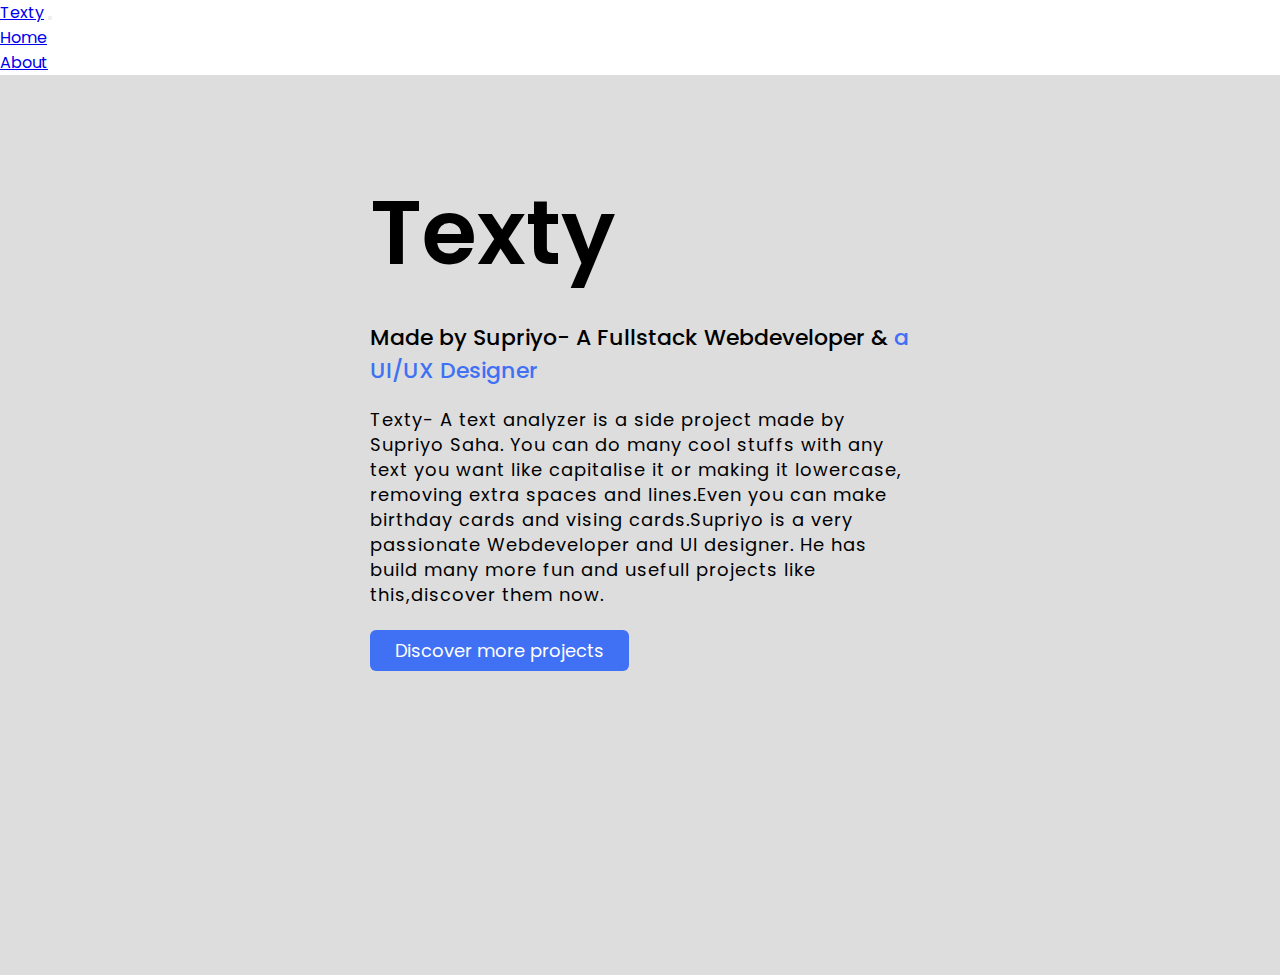
==== about.html @ 048db29f "more features" ====
<!doctype html>
<html lang="en">
  <head>
    <meta charset="utf-8">
    <meta name="viewport" content="width=device-width, initial-scale=1">
    <title>Texty-analyze your text for free</title>
    <link href="https://cdn.jsdelivr.net/npm/bootstrap@5.3.0-alpha3/dist/css/bootstrap.min.css" rel="stylesheet" integrity="sha384-KK94CHFLLe+nY2dmCWGMq91rCGa5gtU4mk92HdvYe+M/SXH301p5ILy+dN9+nJOZ" crossorigin="anonymous">
    <link rel="stylesheet" href="styles.css">
  </head>
  <body>
    <nav class="navbar navbar-expand-lg bg-body-tertiary bg-dark" data-bs-theme="dark">
        <div class="container-fluid">
          <a class="navbar-brand" href="#">Texty</a>
          <button class="navbar-toggler" type="button" data-bs-toggle="collapse" data-bs-target="#navbarNav" aria-controls="navbarNav" aria-expanded="false" aria-label="Toggle navigation">
            <span class="navbar-toggler-icon"></span>
          </button>
          <div class="collapse navbar-collapse" id="navbarNav">
            <ul class="navbar-nav">
              <li class="nav-item">
                <a class="nav-link" aria-current="page" href="/">Home</a>
              </li>
              <li class="nav-item">
                <a class="nav-link active" href="about.html">About</a>
              </li>
            </ul>
          </div>
        </div>
      </nav>

      <section class="about-us">
        <div class="about">
          <!--<img src="girl.png" class="pic">-->
          <div class="text">
            <h2>Texty</h2>
            <h5>Made by Supriyo- A Fullstack Webdeveloper & <span> a UI/UX Designer</span></h5>
              <p>Texty- A text analyzer is a side project made by Supriyo Saha. You can do many cool stuffs with any text you want like capitalise it or making it lowercase, removing extra spaces and lines.Even you can make birthday cards and vising cards.Supriyo is a very passionate Webdeveloper and UI designer. He has build many more fun and usefull projects like this,discover them now.</p>
            <div class="data">
            <a href="https://github.com/Rio-awsm" class="projects">Discover more projects</a>
            </div>
          </div>
        </div>
      </section>

    <script src="https://cdn.jsdelivr.net/npm/bootstrap@5.3.0-alpha3/dist/js/bootstrap.bundle.min.js" integrity="sha384-ENjdO4Dr2bkBIFxQpeoTz1HIcje39Wm4jDKdf19U8gI4ddQ3GYNS7NTKfAdVQSZe" crossorigin="anonymous"></script>
  </body>
</html>
---- styles.css ----
@import url('https://fonts.googleapis.com/css2?family=Poppins:wght@200;300;400;500&display=swap');
*{
  margin: 0;
  padding: 0;
  box-sizing: border-box;
  font-family: 'Poppins', sans-serif;
}
.about-us{
  height: 100vh;
  width: 100%;
  padding: 90px 0;
  background: #ddd;
}
.pic{
  height: auto;
  width:  302px;
}
.about{
  width: 1130px;
  max-width: 85%;
  margin: 0 auto;
  display: flex;
  align-items: center;
  justify-content: space-around;
}
.text{
  width: 540px;
}
.text h2{
  top: 10px;
  font-size: 90px;
  font-weight: 600;
  margin-bottom: 20px;

}
.text h5{
  font-size: 22px;
  font-weight: 500;
  margin-bottom: 20px;
}
span{
  color: #4070f4;
}
.text p{
  font-size: 18px;
  line-height: 25px;
  letter-spacing: 1px;
}
.data{
  margin-top: 30px;
}
.projects{
  font-size: 18px;
  background: #4070f4;
  color: #fff;
  text-decoration: none;
  border: none;
  padding: 8px 25px;
  border-radius: 6px;
  transition: 0.5s;
}
.projects:hover{
  background: #000;
  border: 1px solid #4070f4;
}
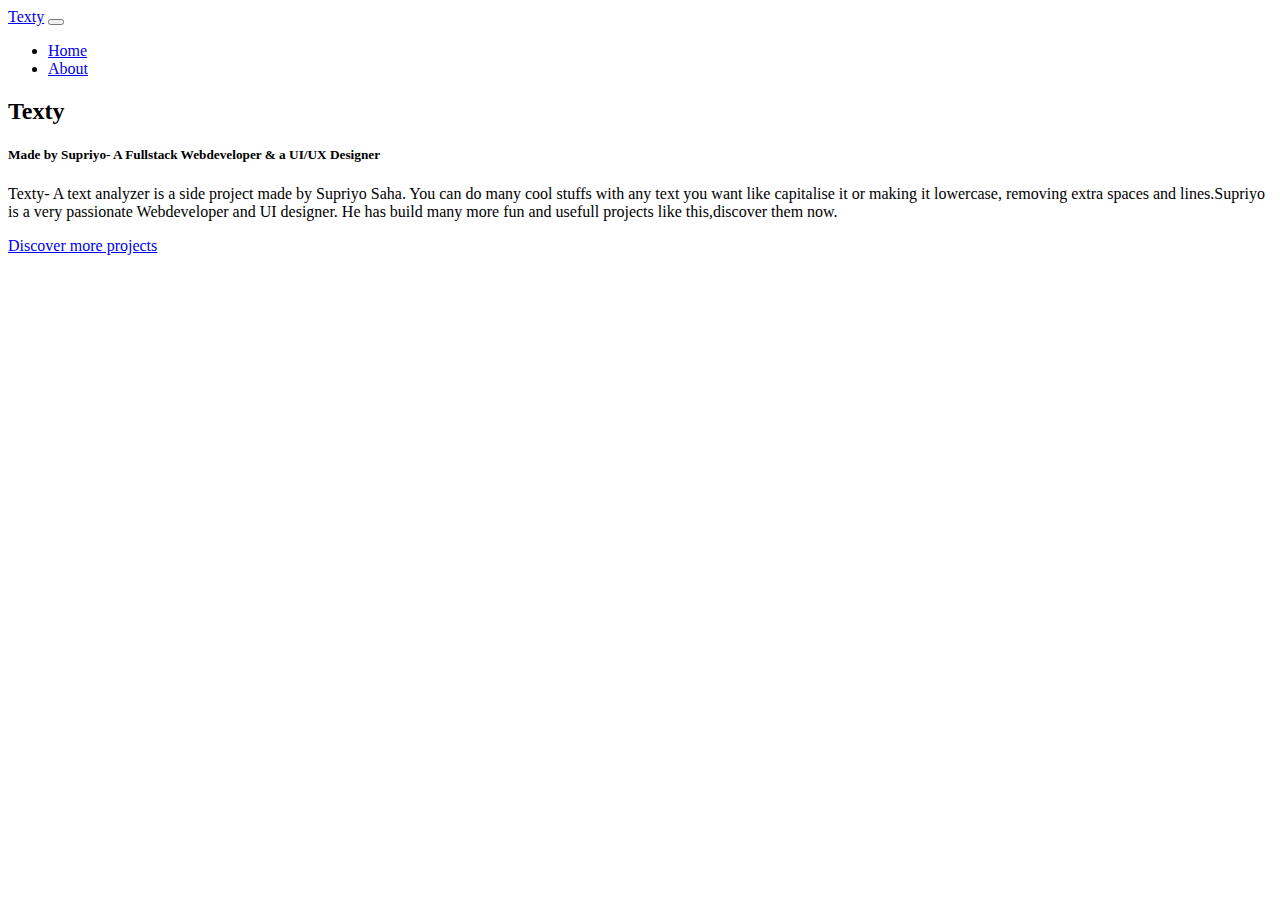
==== commit 04db519a: "done" ====
--- a/about.html
+++ b/about.html
@@ -33,7 +33,7 @@
           <div class="text">
             <h2>Texty</h2>
             <h5>Made by Supriyo- A Fullstack Webdeveloper & <span> a UI/UX Designer</span></h5>
-              <p>Texty- A text analyzer is a side project made by Supriyo Saha. You can do many cool stuffs with any text you want like capitalise it or making it lowercase, removing extra spaces and lines.Even you can make birthday cards and vising cards.Supriyo is a very passionate Webdeveloper and UI designer. He has build many more fun and usefull projects like this,discover them now.</p>
+              <p>Texty- A text analyzer is a side project made by Supriyo Saha. You can do many cool stuffs with any text you want like capitalise it or making it lowercase, removing extra spaces and lines.Supriyo is a very passionate Webdeveloper and UI designer. He has build many more fun and usefull projects like this,discover them now.</p>
             <div class="data">
             <a href="https://github.com/Rio-awsm" class="projects">Discover more projects</a>
             </div>
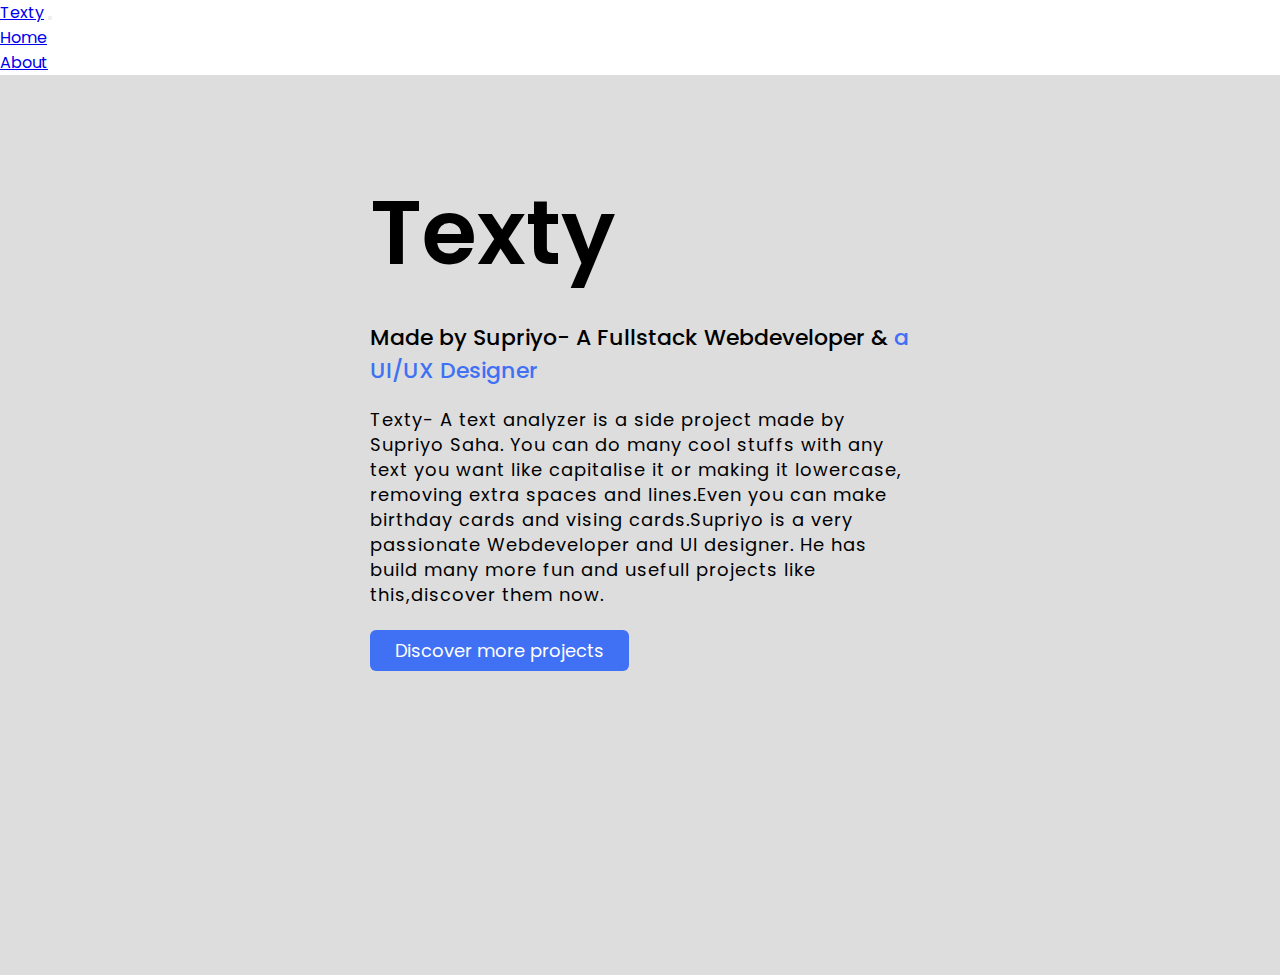
==== commit cdc268c2: "Revert "done"" ====
--- a/about.html
+++ b/about.html
@@ -33,7 +33,7 @@
           <div class="text">
             <h2>Texty</h2>
             <h5>Made by Supriyo- A Fullstack Webdeveloper & <span> a UI/UX Designer</span></h5>
-              <p>Texty- A text analyzer is a side project made by Supriyo Saha. You can do many cool stuffs with any text you want like capitalise it or making it lowercase, removing extra spaces and lines.Supriyo is a very passionate Webdeveloper and UI designer. He has build many more fun and usefull projects like this,discover them now.</p>
+              <p>Texty- A text analyzer is a side project made by Supriyo Saha. You can do many cool stuffs with any text you want like capitalise it or making it lowercase, removing extra spaces and lines.Even you can make birthday cards and vising cards.Supriyo is a very passionate Webdeveloper and UI designer. He has build many more fun and usefull projects like this,discover them now.</p>
             <div class="data">
             <a href="https://github.com/Rio-awsm" class="projects">Discover more projects</a>
             </div>
--- a/styles.css
+++ b/styles.css
@@ -0,0 +1,66 @@
+@import url('https://fonts.googleapis.com/css2?family=Poppins:wght@200;300;400;500&display=swap');
+*{
+  margin: 0;
+  padding: 0;
+  box-sizing: border-box;
+  font-family: 'Poppins', sans-serif;
+}
+.about-us{
+  height: 100vh;
+  width: 100%;
+  padding: 90px 0;
+  background: #ddd;
+}
+.pic{
+  height: auto;
+  width:  302px;
+}
+.about{
+  width: 1130px;
+  max-width: 85%;
+  margin: 0 auto;
+  display: flex;
+  align-items: center;
+  justify-content: space-around;
+}
+.text{
+  width: 540px;
+}
+.text h2{
+  top: 10px;
+  font-size: 90px;
+  font-weight: 600;
+  margin-bottom: 20px;
+
+}
+.text h5{
+  font-size: 22px;
+  font-weight: 500;
+  margin-bottom: 20px;
+}
+span{
+  color: #4070f4;
+}
+.text p{
+  font-size: 18px;
+  line-height: 25px;
+  letter-spacing: 1px;
+}
+.data{
+  margin-top: 30px;
+}
+.projects{
+  font-size: 18px;
+  background: #4070f4;
+  color: #fff;
+  text-decoration: none;
+  border: none;
+  padding: 8px 25px;
+  border-radius: 6px;
+  transition: 0.5s;
+}
+.projects:hover{
+  background: #000;
+  border: 1px solid #4070f4;
+}
+ 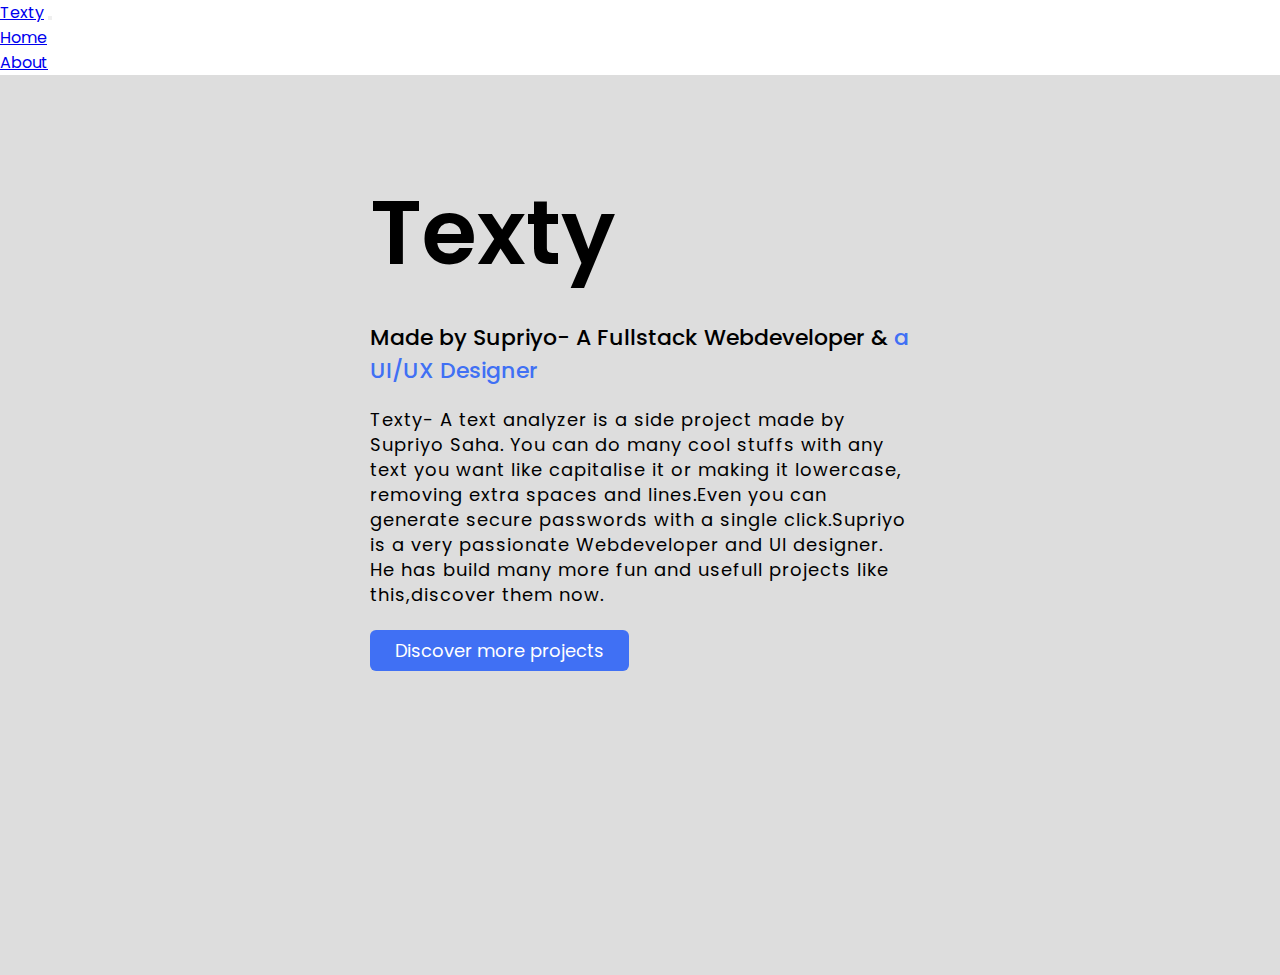
==== commit aa75367b: "password generator done" ====
--- a/about.html
+++ b/about.html
@@ -33,7 +33,7 @@
           <div class="text">
             <h2>Texty</h2>
             <h5>Made by Supriyo- A Fullstack Webdeveloper & <span> a UI/UX Designer</span></h5>
-              <p>Texty- A text analyzer is a side project made by Supriyo Saha. You can do many cool stuffs with any text you want like capitalise it or making it lowercase, removing extra spaces and lines.Even you can make birthday cards and vising cards.Supriyo is a very passionate Webdeveloper and UI designer. He has build many more fun and usefull projects like this,discover them now.</p>
+              <p>Texty- A text analyzer is a side project made by Supriyo Saha. You can do many cool stuffs with any text you want like capitalise it or making it lowercase, removing extra spaces and lines.Even you can generate secure passwords with a single click.Supriyo is a very passionate Webdeveloper and UI designer. He has build many more fun and usefull projects like this,discover them now.</p>
             <div class="data">
             <a href="https://github.com/Rio-awsm" class="projects">Discover more projects</a>
             </div>
